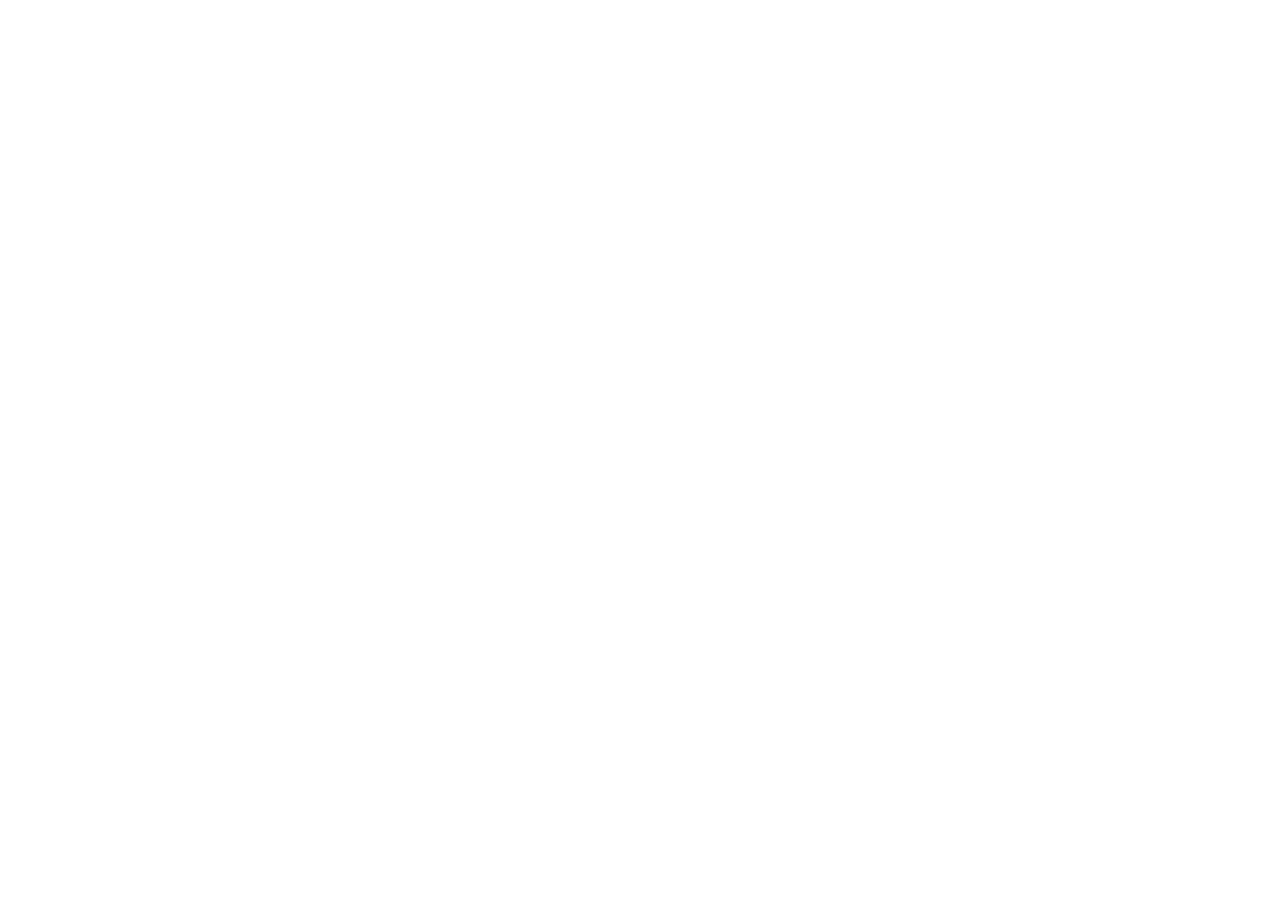
==== index.html @ 4235298c "Create index.html" ====
<!DOCTYPE html>
<html lang="en">
<head>
    <meta charset="UTF-8">
    <meta http-equiv="X-UA-Compatible" content="IE=edge">
    <meta name="viewport" content="width=device-width, initial-scale=1.0">
    <title>Home Page | Assignment 02</title>
    <link rel="stylesheet" href="style.css">
</head>
<body>
    
</body>
</html>
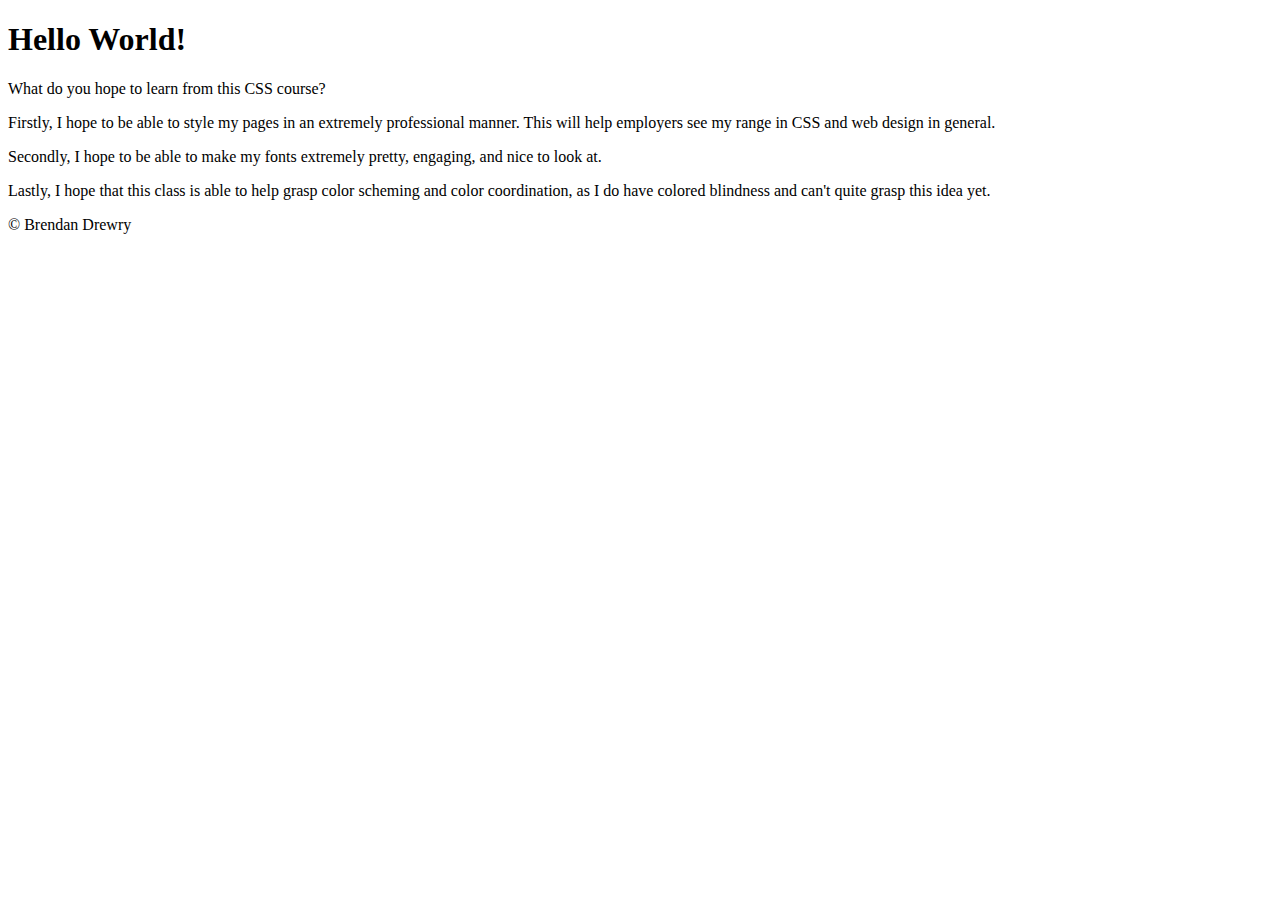
==== commit df842fe3: "Update index.html" ====
--- a/index.html
+++ b/index.html
@@ -8,6 +8,16 @@
     <link rel="stylesheet" href="style.css">
 </head>
 <body>
-    
+
+<main>
+    <h1>Hello World!</h1>
+    <p class="bold">What do you hope to learn from this CSS course?</p>
+    <p>Firstly, I hope to be able to style my pages in an extremely professional manner. This will help employers see my range in CSS and web design in general.</p>
+    <p>Secondly, I hope to be able to make my fonts extremely pretty, engaging, and nice to look at.</p>
+    <p>Lastly, I hope that this class is able to help grasp color scheming and color coordination, as I do have colored blindness and can't quite grasp this idea yet.</p>
+</main>
+<footer>
+    <p id="copyright">&copy; Brendan Drewry</p>
+</footer>
 </body>
 </html>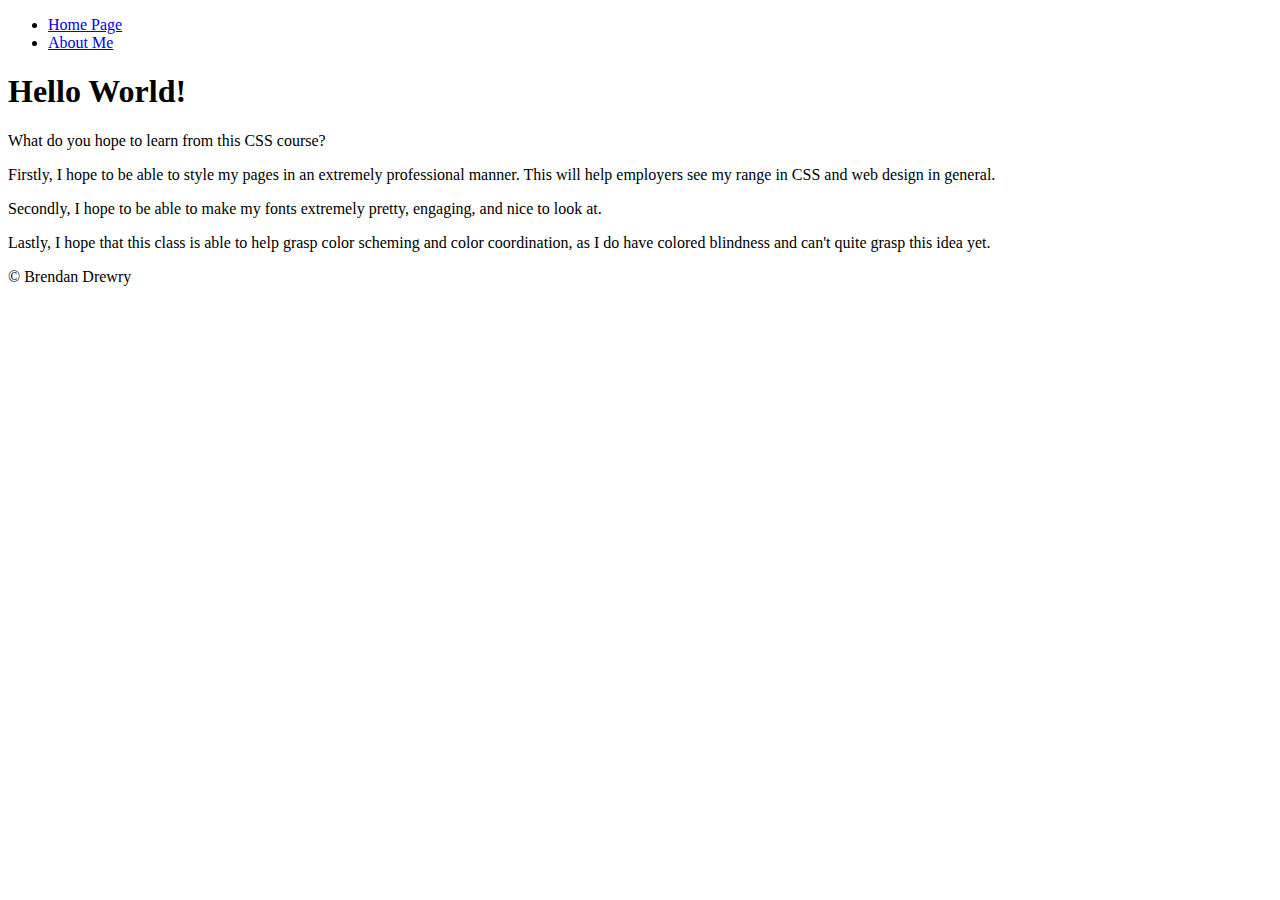
==== commit e6ee29aa: "Update index.html" ====
--- a/index.html
+++ b/index.html
@@ -8,7 +8,14 @@
     <link rel="stylesheet" href="style.css">
 </head>
 <body>
-
+    <header>
+        <nav id="nav-list">
+            <ul>
+                <li><a href="index.html">Home Page</a></li>
+                <li><a href="subpages/about.html">About Me</a></li>
+            </ul>
+        </nav>
+    </header>
 <main>
     <h1>Hello World!</h1>
     <p class="bold">What do you hope to learn from this CSS course?</p>
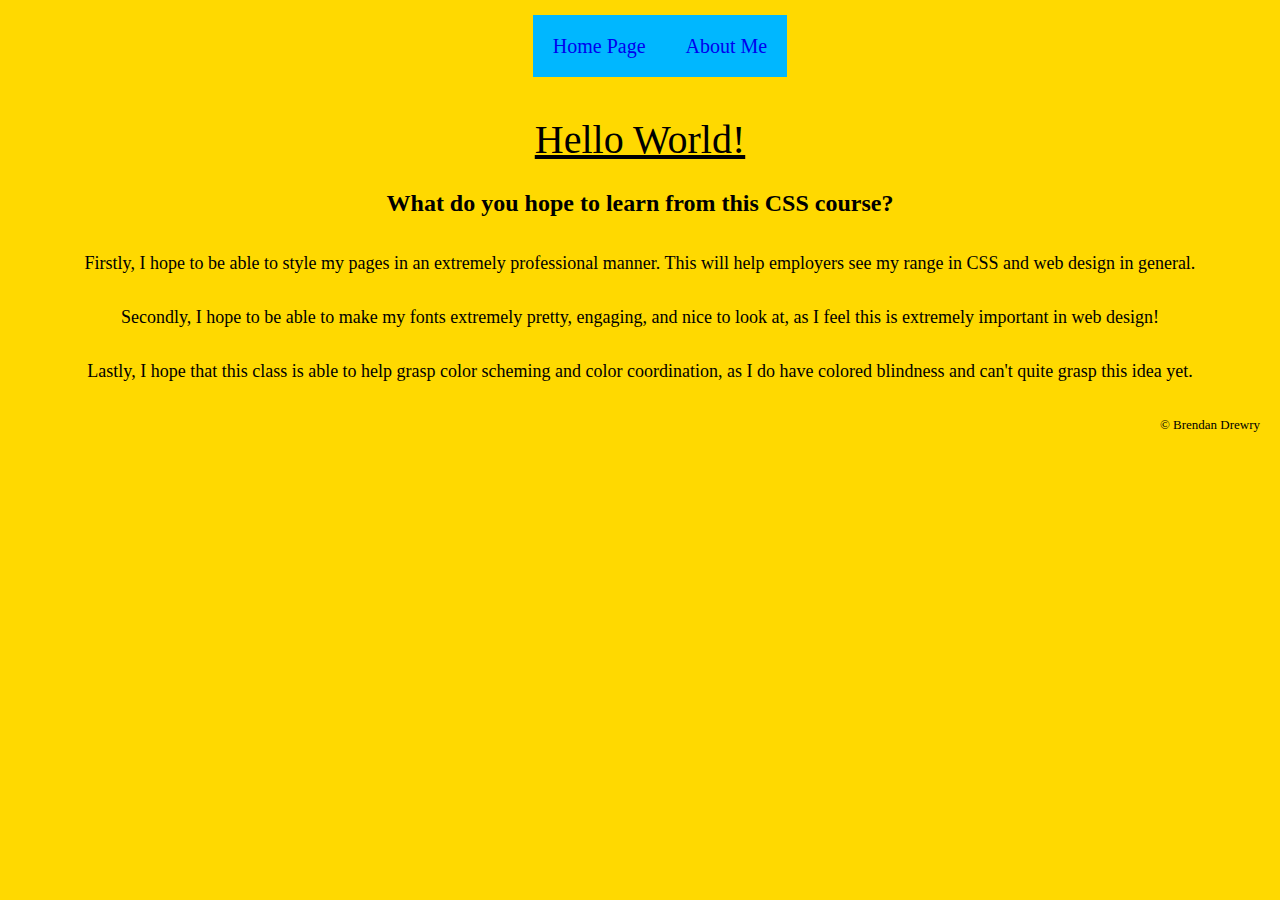
==== commit 41ffe335: "Update index.html" ====
--- a/index.html
+++ b/index.html
@@ -20,7 +20,7 @@
     <h1>Hello World!</h1>
     <p class="bold">What do you hope to learn from this CSS course?</p>
     <p>Firstly, I hope to be able to style my pages in an extremely professional manner. This will help employers see my range in CSS and web design in general.</p>
-    <p>Secondly, I hope to be able to make my fonts extremely pretty, engaging, and nice to look at.</p>
+    <p>Secondly, I hope to be able to make my fonts extremely pretty, engaging, and nice to look at, as I feel this is extremely important in web design!</p>
     <p>Lastly, I hope that this class is able to help grasp color scheming and color coordination, as I do have colored blindness and can't quite grasp this idea yet.</p>
 </main>
 <footer>
--- a/style.css
+++ b/style.css
@@ -0,0 +1,59 @@
+body {
+  font-size: 20px;
+  line-height: 2.25rem;
+  margin-left: 1.25rem;
+  margin-right: 1.25rem;
+  background-color: rgb(255, 217, 0);
+}
+
+h1 {
+  text-align: center;
+  font-weight: 400;
+  font-family: "Times New Roman", Times, serif;
+  text-decoration: underline;
+}
+
+p {
+  font-size: 18px;
+  text-align: center;
+}
+
+.bold {
+  font-weight: 800;
+  text-align: center;
+  font-size: 24px;
+}
+
+#nav-list {
+  text-align: center;
+}
+
+#nav-list ul {
+  list-style-type: none;
+  display: inline-block;
+}
+
+#nav-list ul li {
+  float: left;
+}
+
+#nav-list ul li a {
+  text-align: center;
+  width: 170px;
+  padding: 1em;
+  text-decoration: none;
+  background-color: rgb(0, 183, 255);
+  border-right: 2px white;
+}
+
+#copyright {
+  text-align: right;
+  font-size: 13px;
+}
+
+#centered-image {
+  display: block;
+  margin-left: auto;
+  margin-right: auto;
+  width: 25%;
+}
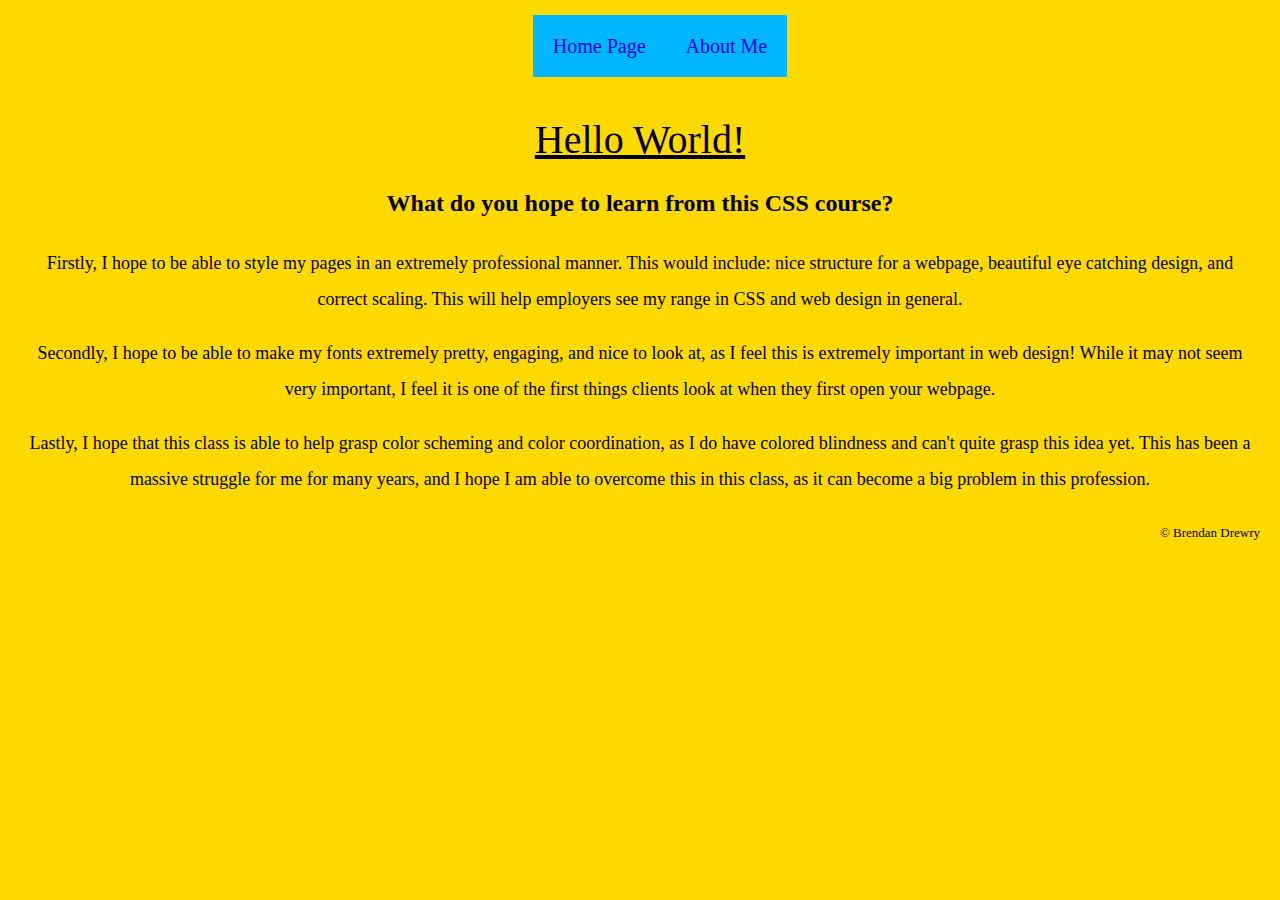
==== commit c7cf7522: "Update index.html" ====
--- a/index.html
+++ b/index.html
@@ -19,9 +19,9 @@
 <main>
     <h1>Hello World!</h1>
     <p class="bold">What do you hope to learn from this CSS course?</p>
-    <p>Firstly, I hope to be able to style my pages in an extremely professional manner. This will help employers see my range in CSS and web design in general.</p>
-    <p>Secondly, I hope to be able to make my fonts extremely pretty, engaging, and nice to look at, as I feel this is extremely important in web design!</p>
-    <p>Lastly, I hope that this class is able to help grasp color scheming and color coordination, as I do have colored blindness and can't quite grasp this idea yet.</p>
+    <p>Firstly, I hope to be able to style my pages in an extremely professional manner. This would include: nice structure for a webpage, beautiful eye catching design, and correct scaling. This will help employers see my range in CSS and web design in general.</p>
+    <p>Secondly, I hope to be able to make my fonts extremely pretty, engaging, and nice to look at, as I feel this is extremely important in web design! While it may not seem very important, I feel it is one of the first things clients look at when they first open your webpage.</p>
+    <p>Lastly, I hope that this class is able to help grasp color scheming and color coordination, as I do have colored blindness and can't quite grasp this idea yet. This has been a massive struggle for me for many years, and I hope I am able to overcome this in this class, as it can become a big problem in this profession.</p>
 </main>
 <footer>
     <p id="copyright">&copy; Brendan Drewry</p>
